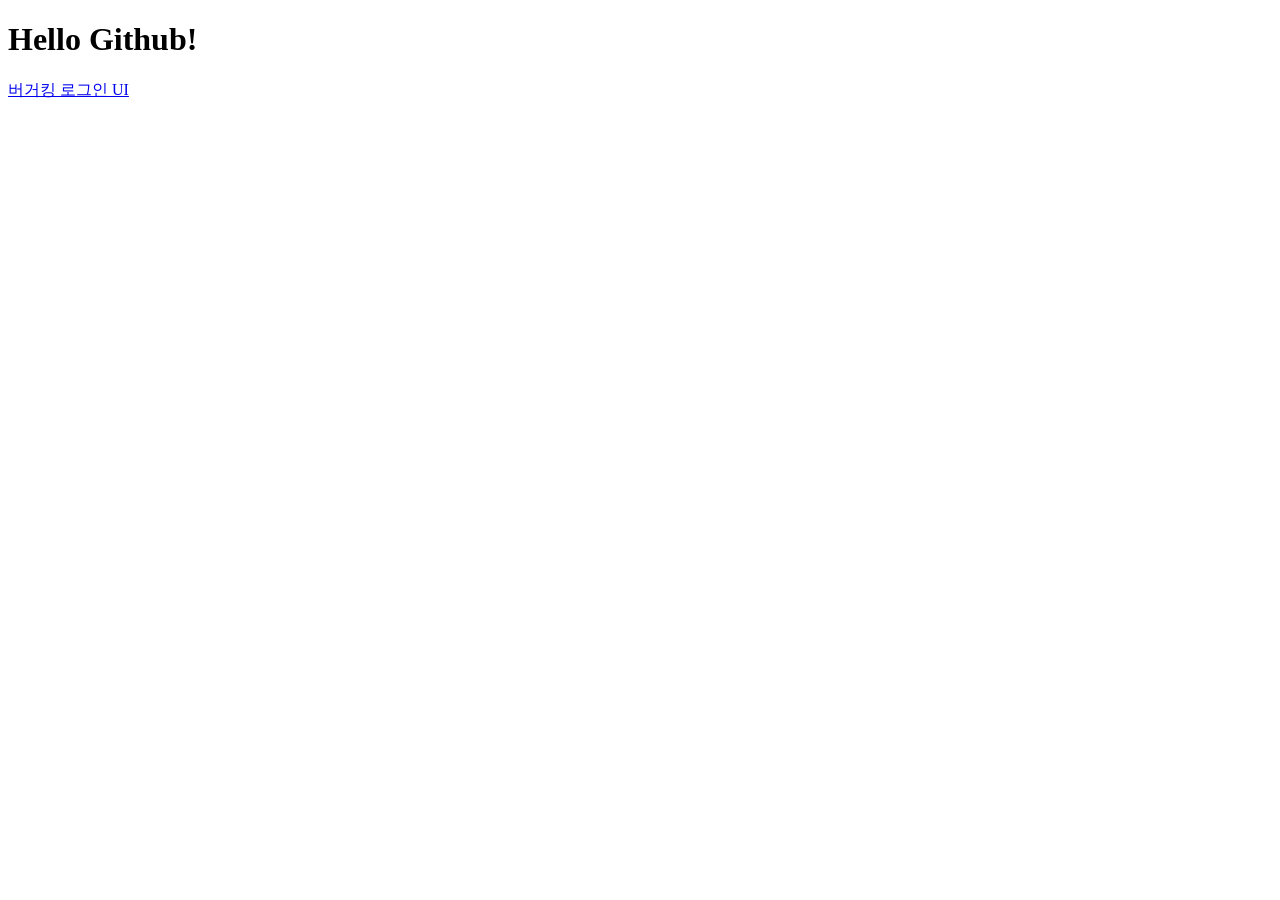
==== index.html @ 382ae2c2 "Create index.html" ====
<!DOCTYPE html>
<html lang="en">
<head>
    <meta charset="UTF-8">
    <meta name="viewport" content="width=device-width, initial-scale=1.0">
    <title>이유민 클래스</title>
</head>
<body>
    <h1>Hello Github!</h1>
    <a href="bergeking/login.html">버거킹 로그인 UI</a>
</body>
</html>
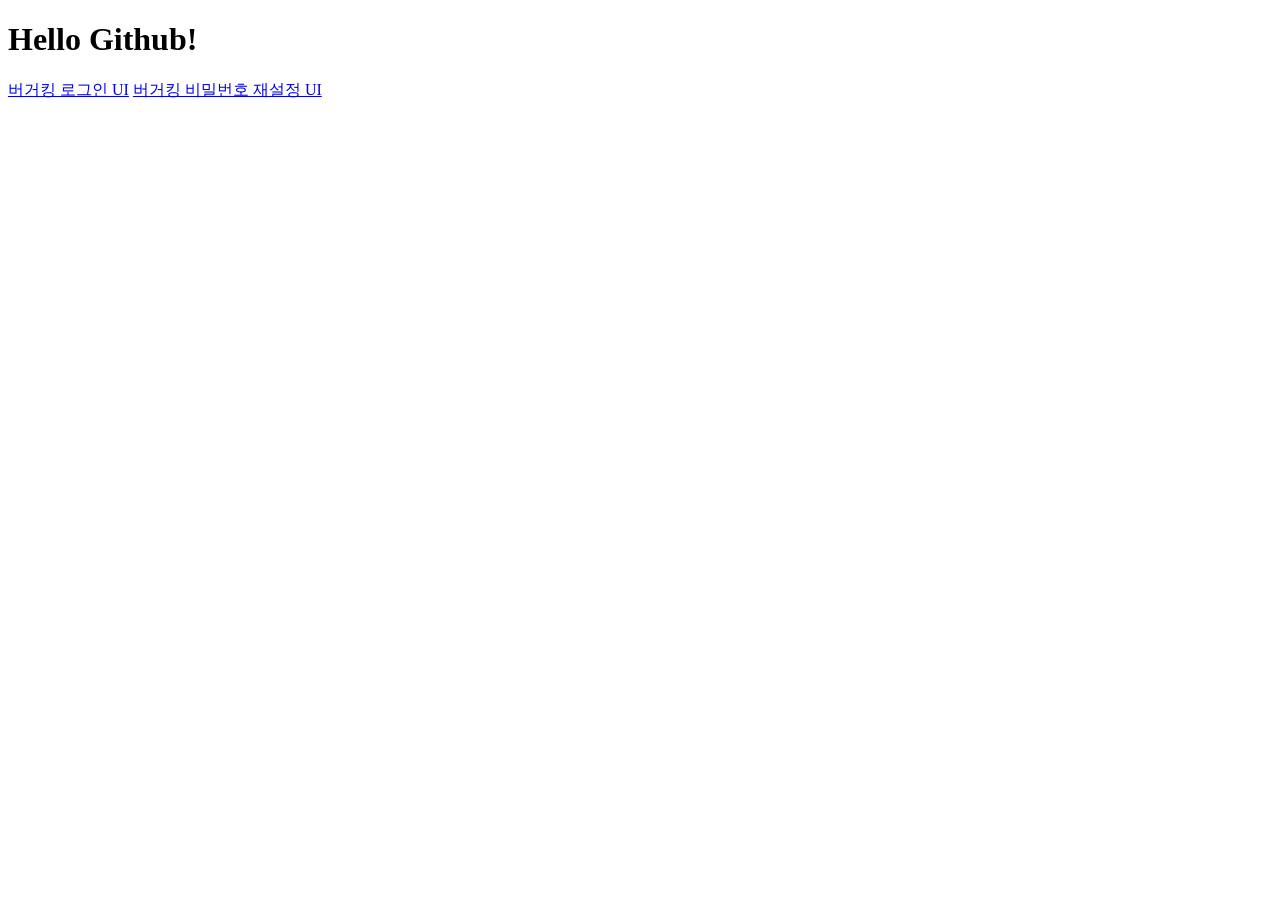
==== commit 51e10111: "Add password reset link to index" ====
--- a/index.html
+++ b/index.html
@@ -8,5 +8,6 @@
 <body>
     <h1>Hello Github!</h1>
     <a href="bergeking/login.html">버거킹 로그인 UI</a>
+    <a href="bergeking/password_reset.html">버거킹 비밀번호 재설정 UI</a>
 </body>
 </html>
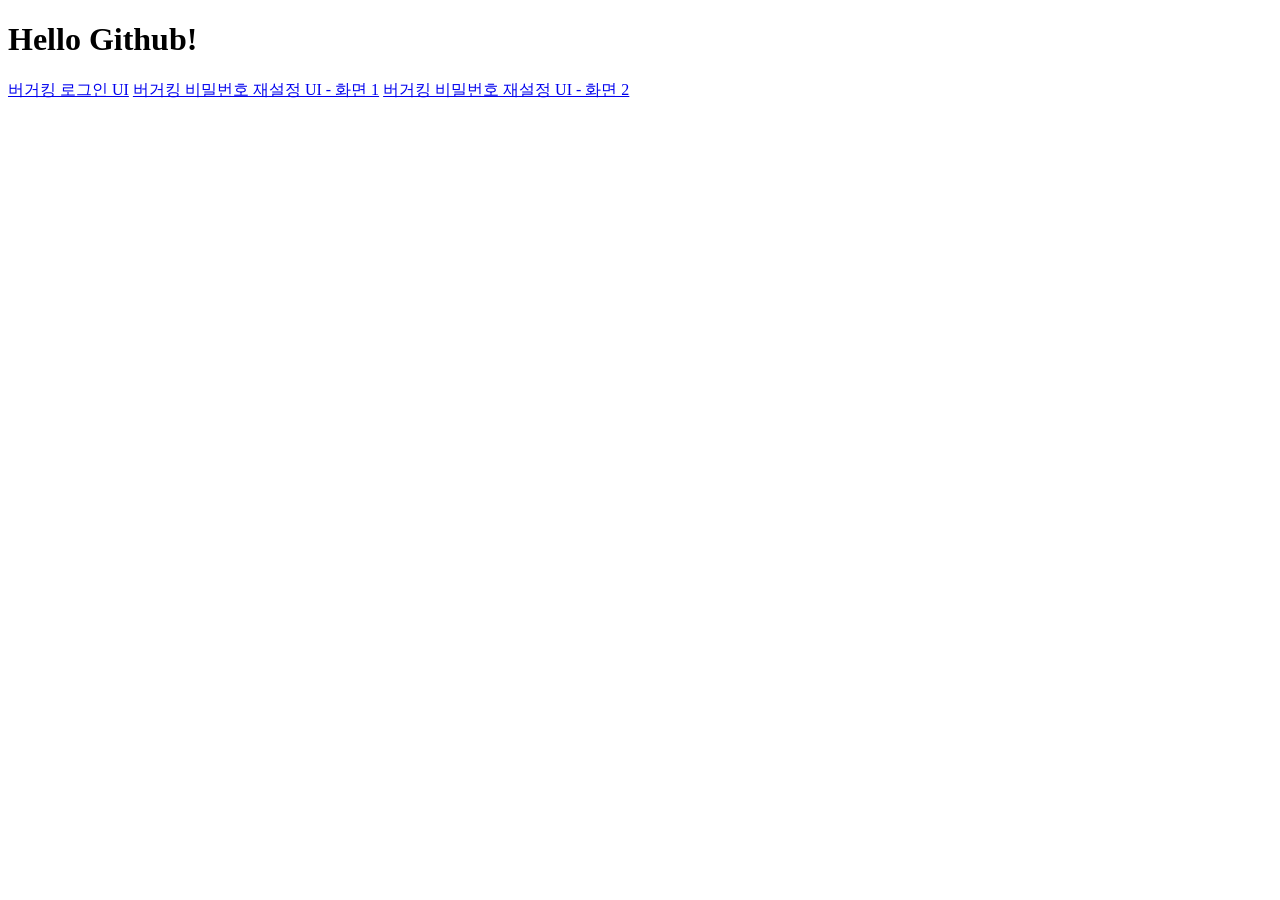
==== commit 83706115: "비밀번호 재설정 화면 2 링크 연결" ====
--- a/index.html
+++ b/index.html
@@ -8,6 +8,7 @@
 <body>
     <h1>Hello Github!</h1>
     <a href="bergeking/login.html">버거킹 로그인 UI</a>
-    <a href="bergeking/password_reset.html">버거킹 비밀번호 재설정 UI</a>
+    <a href="bergeking/password_reset.html">버거킹 비밀번호 재설정 UI - 화면 1</a>
+    <a href="bergeking/password_reset_2.html">버거킹 비밀번호 재설정 UI - 화면 2</a>
 </body>
 </html>
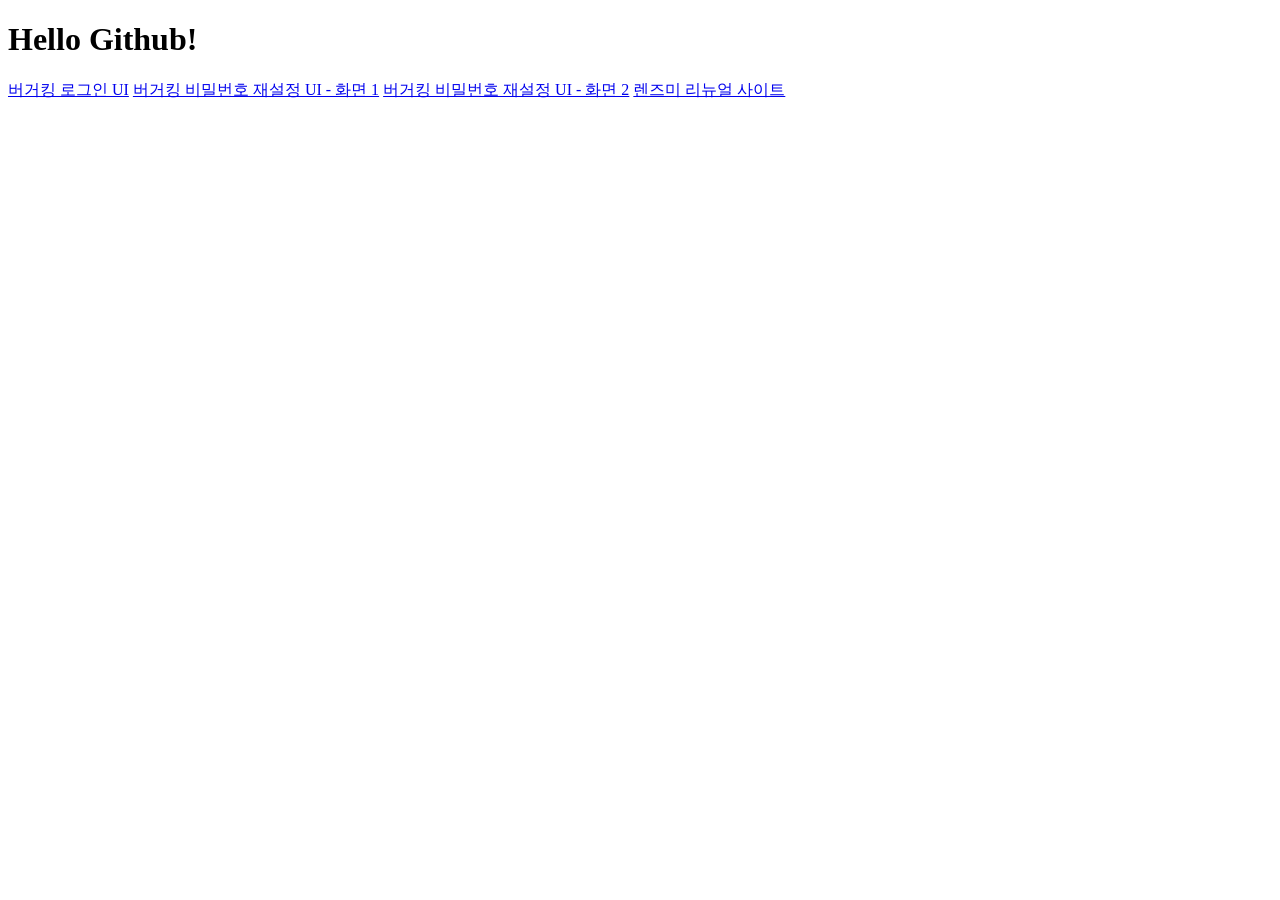
==== commit 6f06347d: "Add Lensme site link to index" ====
--- a/index.html
+++ b/index.html
@@ -10,5 +10,6 @@
     <a href="bergeking/login.html">버거킹 로그인 UI</a>
     <a href="bergeking/password_reset.html">버거킹 비밀번호 재설정 UI - 화면 1</a>
     <a href="bergeking/password_reset_2.html">버거킹 비밀번호 재설정 UI - 화면 2</a>
+    <a href="https://qazwsx1344.github.io/firstclass/Lensme/">렌즈미 리뉴얼 사이트</a>
 </body>
 </html>
